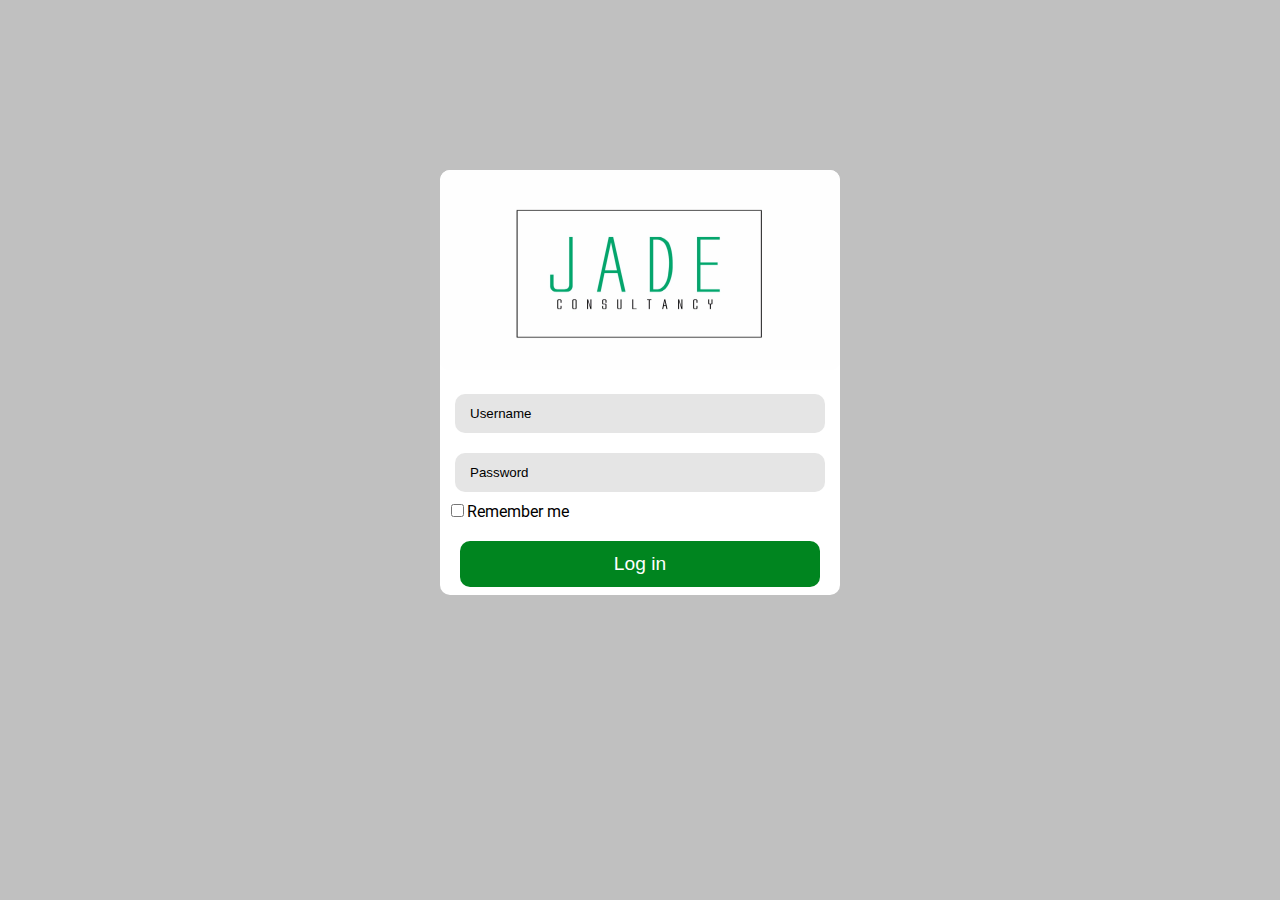
==== index.html @ f284c472 "Init" ====
<!DOCTYPE html>

<html lang="en">
<head>
     <title>Jade - Login</title>
     <!--CSS-->
     <link rel="stylesheet" href="css/styles.css" >
     <!--Google Font-->
     <link href="https://fonts.googleapis.com/css?family=Roboto" rel="stylesheet">

</head>
<body>
	
     <div class="login">
     <img src="images/logo.jpg" class="logo">
     <form >
     	<input type="text" name="id" placeholder="Username" class="input">
     	<br>
     	<input type="text" name="Password" placeholder="Password" class="input">
     	<br>
     	<input type="checkbox" class="checkbox" value="Remember me">Remember me
     	<br>
     	<input type="button" class="submit" type= "submit" value="Log in" href="">
     </form>
     
     </div>
</body>
</html>
---- css/styles.css ----
::-webkit-input-placeholder { /* WebKit, Blink, Edge */
    color:    black;
}
:-moz-placeholder { /* Mozilla Firefox 4 to 18 */
   color:     black;
   opacity:  1;
}
::-moz-placeholder { /* Mozilla Firefox 19+ */
   color:     black;
   opacity:  1;
}
:-ms-input-placeholder { /* Internet Explorer 10-11 */
   color:     black;
}
.login {
	height: 425px;
    width: 400px;
    background: white;

    position: fixed;
    top: 30%;
    left: 50%;
    margin-top: -100px;
    margin-left: -200px;

    border: 2px;
    border-radius: 10px;
   	text-align: center;
   
}
.logo{
	height: 200px;
    width: 400px;
 	border: 2px;
    border-radius: 10px;

}
.input{
	margin-top: 5%;
	width: 85%;
	padding: 12px 15px;
	color: black;
	border: 2px;
    border-radius: 10px;
    background-color: #E5E5E5;
    outline: none;
}
.checkbox{
	margin-top:3%;
	margin-left: -65%;
}
.submit{
	width: 90%;
	margin-top: 5%;
	background-color: #00851f;
	padding: 12px 15px;
	border: 2px;
    border-radius: 10px;
    color: white;
    outline: none;
    -webkit-transition-duration: 0.4s; /* Safari */
    transition-duration: 0.4s;
    font-size: 120%;
}
.submit:hover {
    background-color: #4CAF50; /* Green */
    color: white;
}
input[type=text]:focus {
	-webkit-transition-duration: 0.4s; /* Safari */
    transition-duration: 0.4s;
    border: 2px solid #555;
}
body{
	background-color: silver;
	font-family: 'Roboto', sans-serif;
}
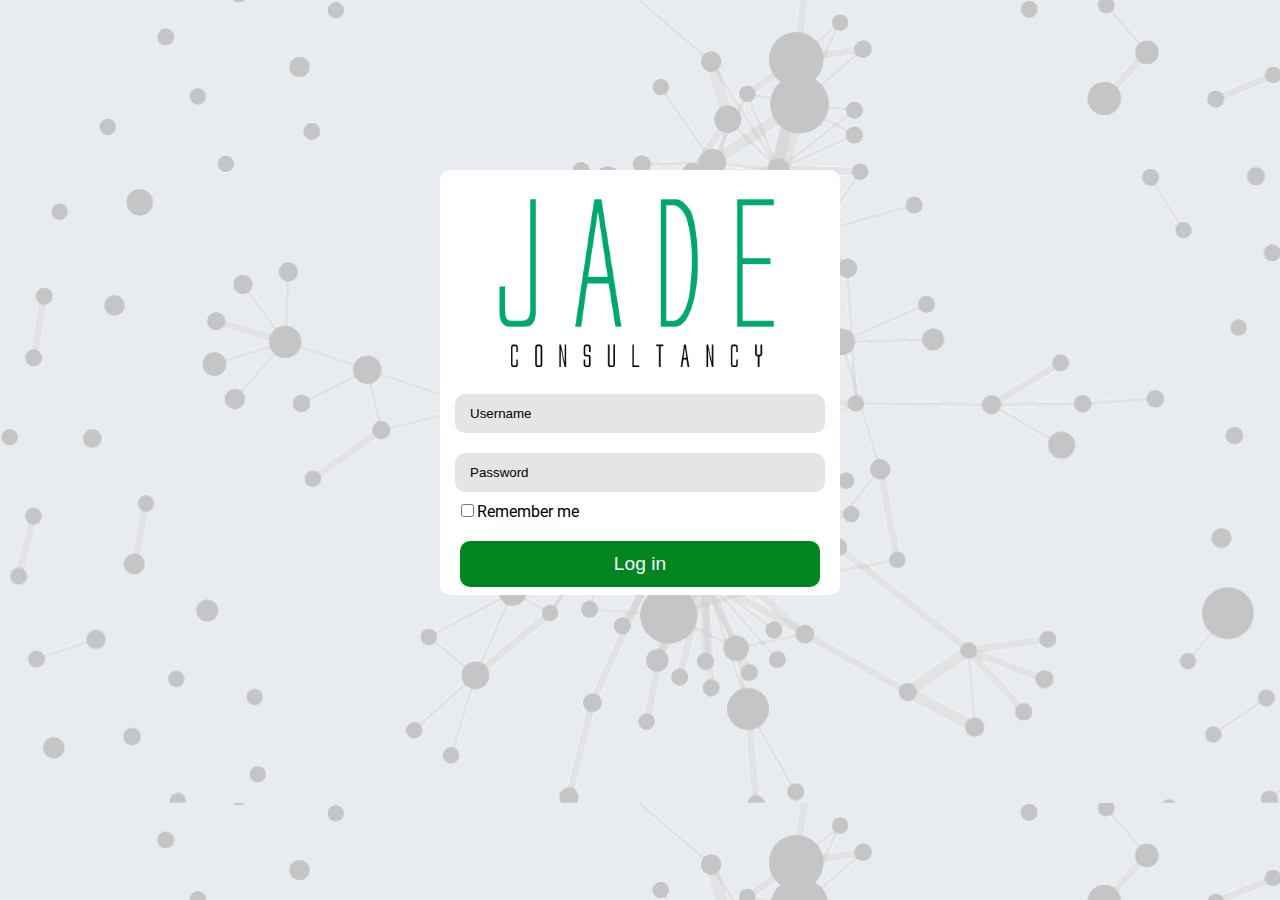
==== commit 989f5aa0: "New pages and changes" ====
--- a/index.html
+++ b/index.html
@@ -9,20 +9,20 @@
      <link href="https://fonts.googleapis.com/css?family=Roboto" rel="stylesheet">
 
 </head>
-<body>
+<body background="images/bg.png">
 	
      <div class="login">
-     <img src="images/logo.jpg" class="logo">
-     <form >
+     <img src="images/jade.png" class="logo">
+     <!--Temporarily redirect to projects-->
+     <form action="projects.html" method="" id="form">
      	<input type="text" name="id" placeholder="Username" class="input">
      	<br>
-     	<input type="text" name="Password" placeholder="Password" class="input">
+     	<input type="password" name="Password" placeholder="Password" class="input">
      	<br>
      	<input type="checkbox" class="checkbox" value="Remember me">Remember me
      	<br>
-     	<input type="button" class="submit" type= "submit" value="Log in" href="">
+     	<input type="submit" class="submit" type= "submit" value="Log in">
      </form>
-     
      </div>
 </body>
 </html>--- a/css/styles.css
+++ b/css/styles.css
@@ -12,6 +12,38 @@
 :-ms-input-placeholder { /* Internet Explorer 10-11 */
    color:     black;
 }
+@media screen and (max-width:1024px) {
+  ul.navbar li:not(:first-child) {display: none;}
+  ul.navbar .icon {
+    float: right;
+    display: inline-block;
+
+  }
+  img.logo2{
+    display: none;
+  }
+}
+@media screen and (max-width:1024px) {
+  ul.navbar.responsive {position: relative;}
+  ul.navbar.responsive .icon {
+    position: absolute;
+    right: 0;
+    top: 0;
+  }
+  ul.navbar.responsive li {
+    float: none;
+    display: inline;
+    width: 100%;
+  }
+  ul.navbar.responsive li a {
+    display: block;
+    text-align: left;
+  }
+  img.logo2{
+    display: none;
+  }
+}
+
 .login {
 	height: 425px;
     width: 400px;
@@ -34,6 +66,13 @@
  	border: 2px;
     border-radius: 10px;
 
+}
+.logo2{
+	height: 50px;
+    width: 15%;
+    display: inline;
+    float: left;
+    
 }
 .input{
 	margin-top: 5%;
@@ -47,7 +86,7 @@
 }
 .checkbox{
 	margin-top:3%;
-	margin-left: -65%;
+	margin-left: -60%;
 }
 .submit{
 	width: 90%;
@@ -62,16 +101,101 @@
     transition-duration: 0.4s;
     font-size: 120%;
 }
+.submit2{
+	width:50%;
+	height: 15%;
+	margin-left: 250px;
+	margin-top: 0;
+}
 .submit:hover {
     background-color: #4CAF50; /* Green */
     color: white;
+}
+.head{
+	margin: 0;
+  padding: 0;
+	
+}
+.navbar{
+    list-style-type: none;
+  	margin: 0;
+  	padding: 0;
+  	overflow: hidden;
+  	background-color: #aaaaaa;
+    top: 0;
+
+}
+.nav{
+	float: left;
+	display: inline;
+	/*padding-left: 10%;*/
+}
+.nav a{
+	 display: inline-block;
+  	color: black;
+  	text-align: center;
+  	padding: 14px 16px;
+  	text-decoration: none;
+  	transition: 0.3s;
+  	font-size: 17px;
+  	border-right: 2px solid #bbb;
+}
+.nav a:last-child{
+	border-right:  2px solid #bbb;
+}
+
+.nav a:hover{
+	background-color: #00851f;
+    color: white;
+}
+.nav a.active {
+    background-color: #4CAF50;
+    color: white;
+}
+/*.icon{
+	display: none;
+}*/
+.icon {
+    display: none;
+    cursor: pointer;
+    border: 2px solid black;
+    margin-right: 2%;
+    margin-top: .5%;
+    padding-left: 1%;
+    padding-right: 1%;
+}
+
+.bar1, .bar2, .bar3 {
+    width: 35px;
+    height: 5px;
+    background-color: #333;
+    margin: 6px 0;
+    transition: 0.4s;
+}
+/* Rotate first bar */
+.change .bar1 {
+    -webkit-transform: rotate(-45deg) translate(-9px, 6px) ;
+    transform: rotate(-45deg) translate(-9px, 6px) ;
+}
+
+/* Fade out the second bar */
+.change .bar2 {
+    opacity: 0;
+}
+
+/* Rotate last bar */
+.change .bar3 {
+    -webkit-transform: rotate(45deg) translate(-8px, -8px) ;
+    transform: rotate(45deg) translate(-8px, -8px) ;
 }
 input[type=text]:focus {
 	-webkit-transition-duration: 0.4s; /* Safari */
     transition-duration: 0.4s;
     border: 2px solid #555;
 }
+
 body{
-	background-color: silver;
+	background-color: #e8ebef;
 	font-family: 'Roboto', sans-serif;
+  margin: 0;
 }